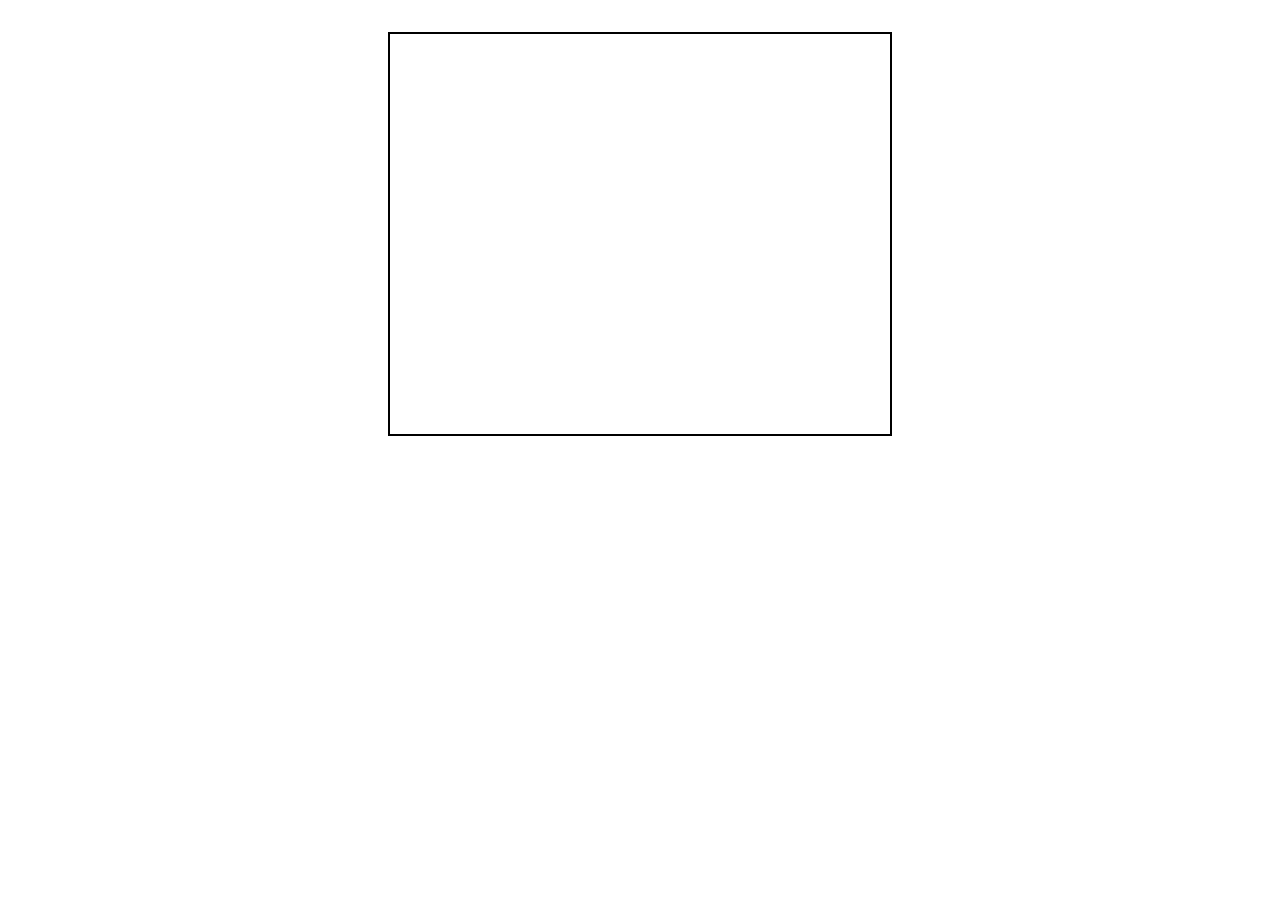
==== what-do-you-see/html/new.html @ 6888d12b "updated file directory" ====
<!DOCTYPE html>
<html lang="en">
<head>
    <meta charset="UTF-8">
    <meta name="viewport" content="width=device-width, initial-scale=1.0">
    <title>what-do-you-see</title>
    <link rel="stylesheet" href="../css/new.css">
    <script src="../webcam.js"></script> 
</head>
<body>
    <div id="page-flex">
        <div id="camera-viewer">
            <video id="vid" autoplay></video>
        </div>
    </div>
</body>
</html>
---- what-do-you-see/css/new.css ----
body {
    margin: 0;
    padding: 0;
    background-image: url(../images/nmpic3-moshed-2.gif);
    background-position: center;
    background-attachment: fixed;
    background-size: cover;
    font-size: 1rem;
    color: rgb(178, 209, 237);
}


#page-flex {
    display: flex;
    flex-direction: column;
    margin-left: auto;
    margin-right: auto;
    /*margin: top/ right/ bottom/ left*/
}

#camera-viewer {
    width: 500px;
    height: 400px;
    border: 2px solid black;
    position: relative;
    margin-left: auto;
    margin-right: auto;
    margin-top: 2rem;
    -webkit-transform: scaleX(-1);
    transform: scaleX(-1);
}

video {
    width: 500px;
    height: 400px;
    object-fit: cover;
}
    
@media (max-width: 800px) {
    h1 {
        color: blue;
    }
}
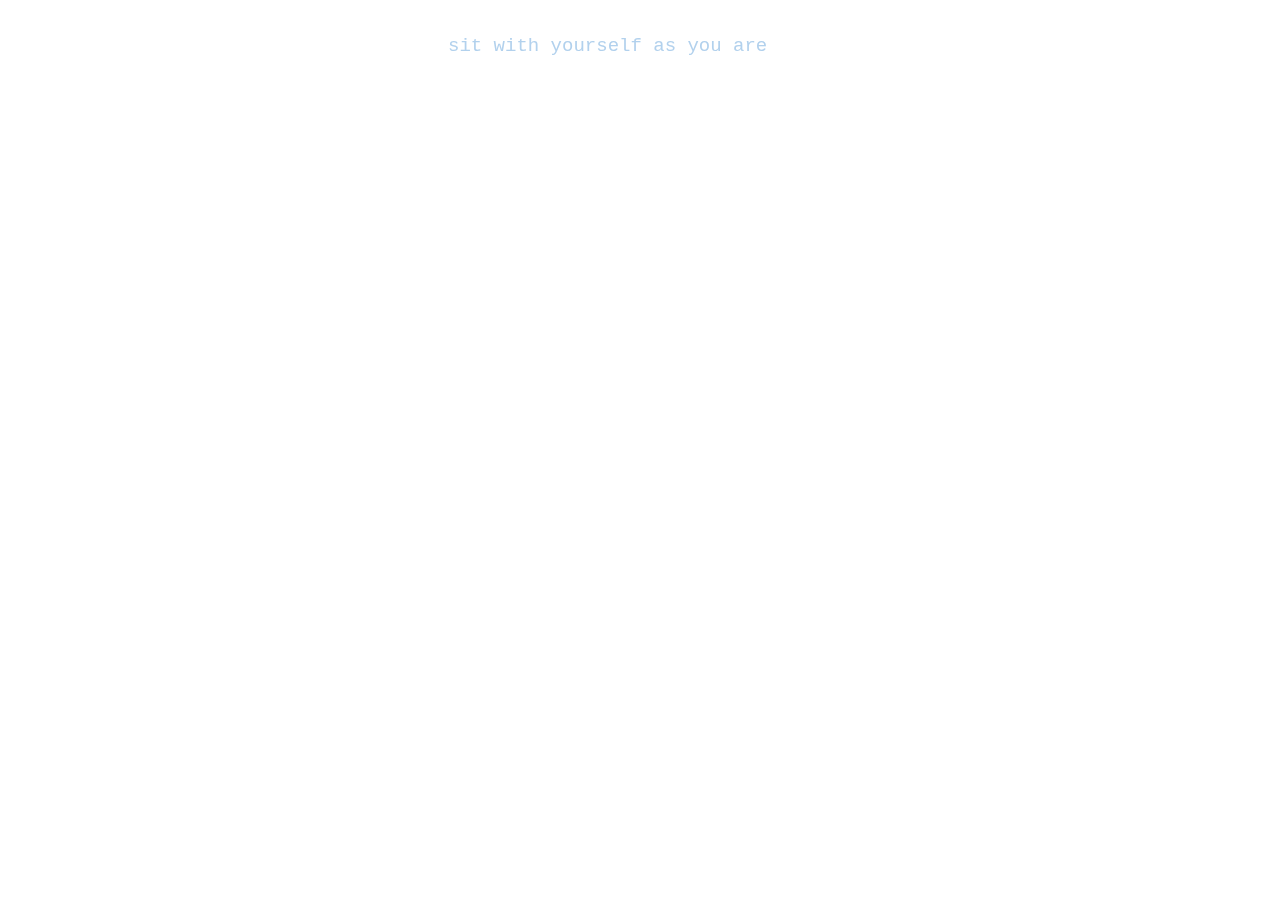
==== commit 2890f58d: "almost there jesus fuck" ====
--- a/what-do-you-see/html/new.html
+++ b/what-do-you-see/html/new.html
@@ -13,5 +13,10 @@
             <video id="vid" autoplay></video>
         </div>
     </div>
+
+    <div id="sit-with-yourself">
+        <p>sit with yourself as you are</p>
+    </div>
+
 </body>
 </html>--- a/what-do-you-see/css/new.css
+++ b/what-do-you-see/css/new.css
@@ -18,7 +18,15 @@
     /*margin: top/ right/ bottom/ left*/
 }
 
-#camera-viewer {
+#sit-with-yourself {
+    position: fixed;
+    font-size: 19px;
+    font-family: 'Courier New', Courier, monospace;
+    top: 1rem;
+    margin-left: 35%;
+}
+
+/*#camera-viewer {
     width: 500px;
     height: 400px;
     border: 2px solid black;
@@ -28,12 +36,17 @@
     margin-top: 2rem;
     -webkit-transform: scaleX(-1);
     transform: scaleX(-1);
-}
+}*/
 
 video {
-    width: 500px;
-    height: 400px;
+    width: 35%;
+    height: 35%;
     object-fit: cover;
+    position: fixed;
+    top: 0;
+    margin-left: 35%;
+    z-index: 0;
+    top: 25vh;
 }
     
 @media (max-width: 800px) {
